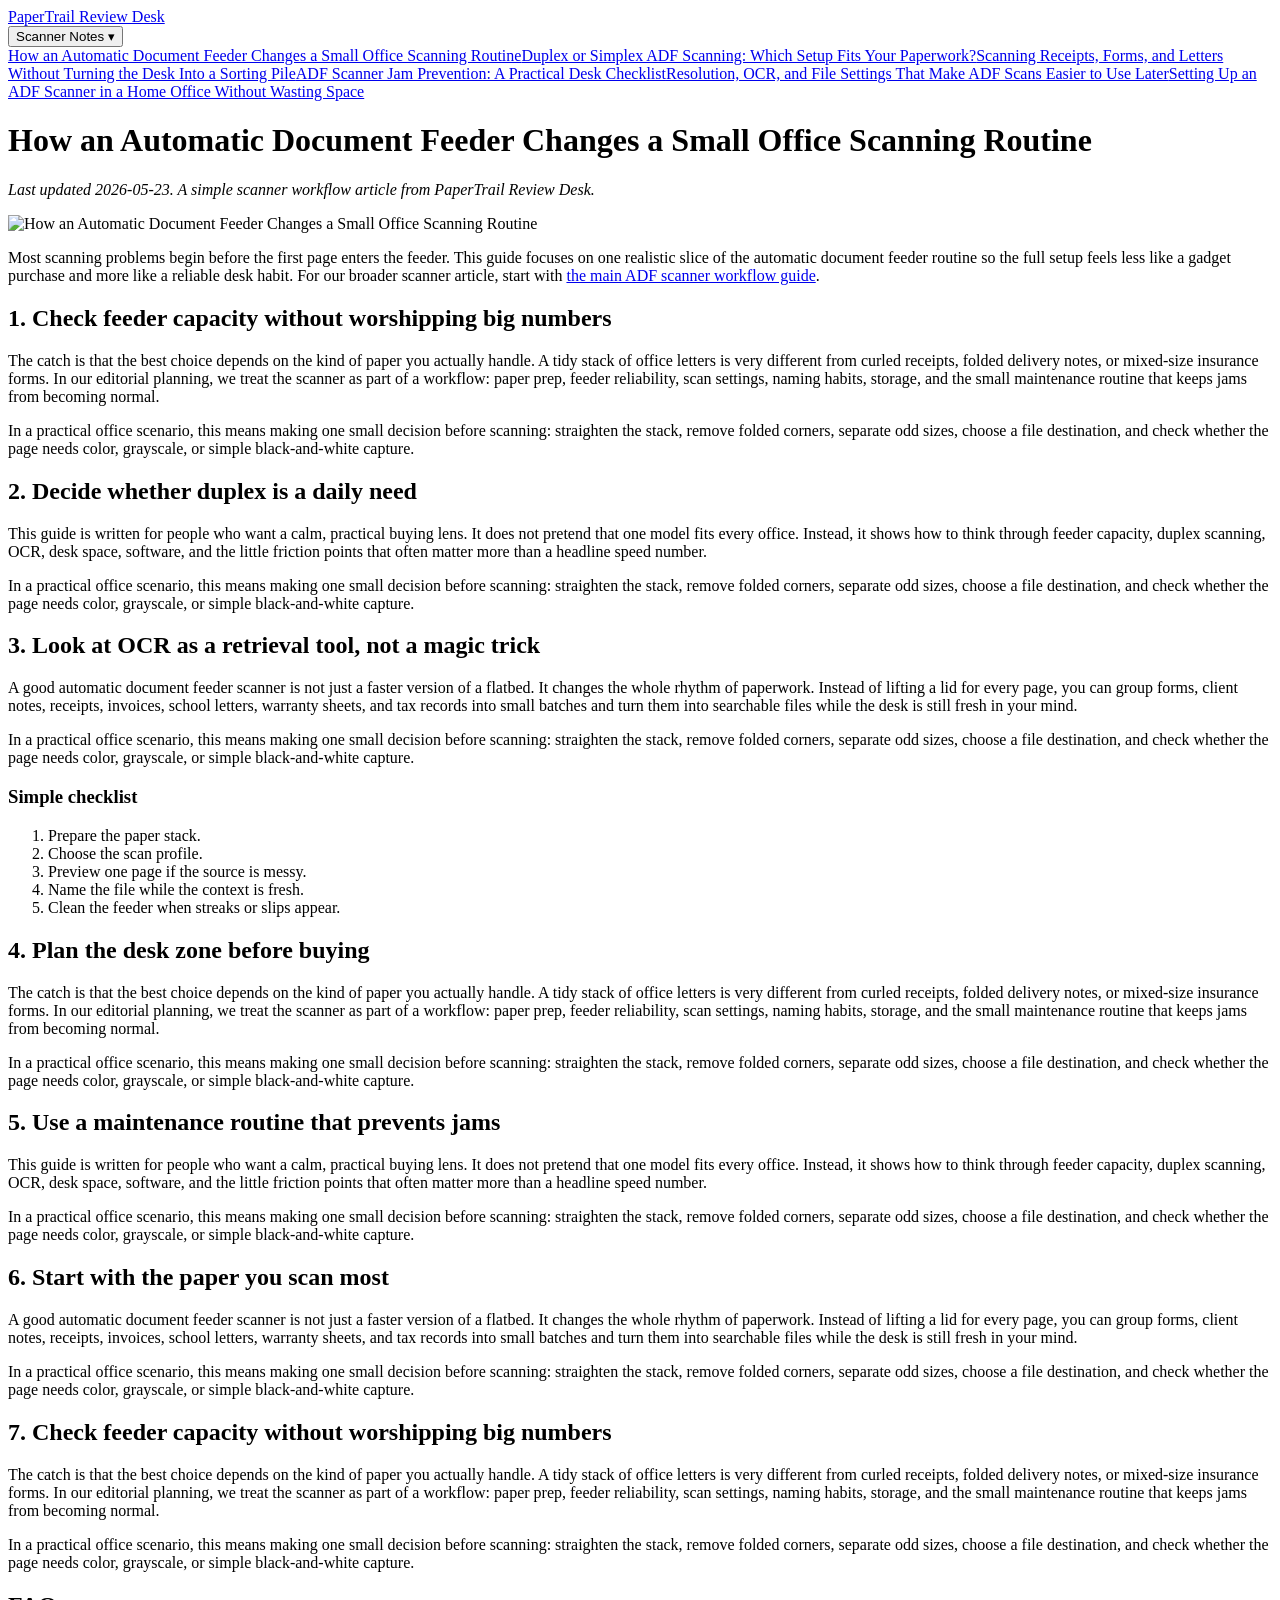
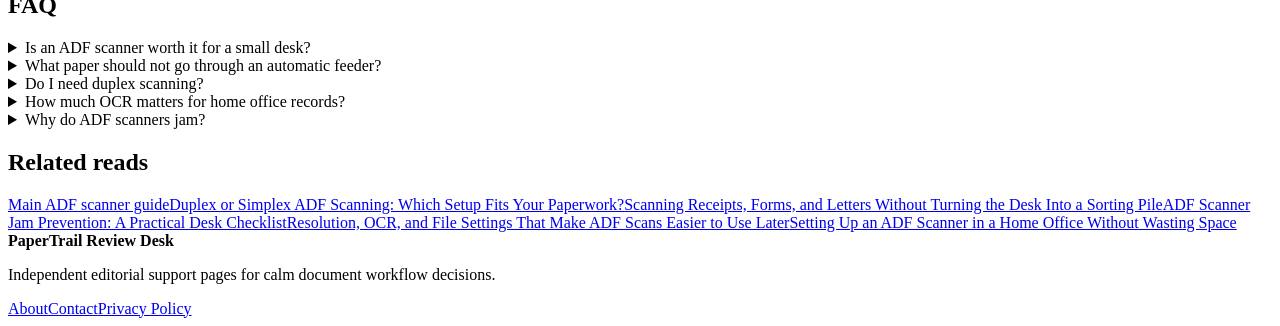
==== site/feed-path-basics/index.html @ 61bad49b "Add ADF scanner Render cluster" ====
<!doctype html><html lang="en"><head><meta charset="utf-8"><meta name="viewport" content="width=device-width,initial-scale=1"><title>How an Automatic Document Feeder Changes a Small Office Scanning Routine</title><meta name="description" content="Practical notes on how an automatic document feeder changes a small office scanning routine."><link rel="canonical" href="https://ls-adf-scanner.onrender.com/feed-path-basics/"><meta name="robots" content="index,follow,max-image-preview:large"><meta property="og:title" content="How an Automatic Document Feeder Changes a Small Office Scanning Routine"><meta property="og:description" content="Practical notes on how an automatic document feeder changes a small office scanning routine."><meta property="og:image" content="https://ls-adf-scanner.onrender.com/assets/feed-path-basics.webp"><meta property="og:url" content="https://ls-adf-scanner.onrender.com/feed-path-basics/"><meta name="twitter:card" content="summary_large_image"><link rel="stylesheet" href="/assets/style.css"><script type="application/ld+json">{"@context": "https://schema.org", "@graph": [{"@type": "Organization", "name": "PaperTrail Review Desk"}, {"@type": "WebPage", "url": "https://ls-adf-scanner.onrender.com/feed-path-basics/", "name": "How an Automatic Document Feeder Changes a Small Office Scanning Routine"}, {"@type": "ImageObject", "url": "https://ls-adf-scanner.onrender.com/assets/feed-path-basics.webp"}, {"@type": "Article", "headline": "How an Automatic Document Feeder Changes a Small Office Scanning Routine", "dateModified": "2026-05-23", "author": {"@type": "Organization", "name": "PaperTrail Review Desk"}}, {"@type": "FAQPage", "mainEntity": [{"@type": "Question", "name": "Is an ADF scanner worth it for a small desk?", "acceptedAnswer": {"@type": "Answer", "text": "Use the question as a practical checkpoint. Match the scanner to your paper volume, sheet condition, file habits, and available desk space rather than buying only by speed."}}, {"@type": "Question", "name": "What paper should not go through an automatic feeder?", "acceptedAnswer": {"@type": "Answer", "text": "Use the question as a practical checkpoint. Match the scanner to your paper volume, sheet condition, file habits, and available desk space rather than buying only by speed."}}, {"@type": "Question", "name": "Do I need duplex scanning?", "acceptedAnswer": {"@type": "Answer", "text": "Use the question as a practical checkpoint. Match the scanner to your paper volume, sheet condition, file habits, and available desk space rather than buying only by speed."}}, {"@type": "Question", "name": "How much OCR matters for home office records?", "acceptedAnswer": {"@type": "Answer", "text": "Use the question as a practical checkpoint. Match the scanner to your paper volume, sheet condition, file habits, and available desk space rather than buying only by speed."}}, {"@type": "Question", "name": "Why do ADF scanners jam?", "acceptedAnswer": {"@type": "Answer", "text": "Use the question as a practical checkpoint. Match the scanner to your paper volume, sheet condition, file habits, and available desk space rather than buying only by speed."}}, {"@type": "Question", "name": "Should I keep a flatbed too?", "acceptedAnswer": {"@type": "Answer", "text": "Use the question as a practical checkpoint. Match the scanner to your paper volume, sheet condition, file habits, and available desk space rather than buying only by speed."}}]}, {"@type": "BreadcrumbList", "itemListElement": [{"@type": "ListItem", "position": 1, "name": "Home", "item": "https://ls-adf-scanner.onrender.com/"}]}]}</script></head><body><header><a class="logo" href="/">PaperTrail Review Desk</a><div class="nav"><button>Scanner Notes ▾</button><div class="menu"><a href="/feed-path-basics/">How an Automatic Document Feeder Changes a Small Office Scanning Routine</a><a href="/duplex-vs-simplex/">Duplex or Simplex ADF Scanning: Which Setup Fits Your Paperwork?</a><a href="/receipt-document-mix/">Scanning Receipts, Forms, and Letters Without Turning the Desk Into a Sorting Pile</a><a href="/jam-prevention/">ADF Scanner Jam Prevention: A Practical Desk Checklist</a><a href="/scan-quality-settings/">Resolution, OCR, and File Settings That Make ADF Scans Easier to Use Later</a><a href="/home-office-setup/">Setting Up an ADF Scanner in a Home Office Without Wasting Space</a></div></div></header><main class="wrap article"><h1>How an Automatic Document Feeder Changes a Small Office Scanning Routine</h1><p><em>Last updated 2026-05-23. A simple scanner workflow article from PaperTrail Review Desk.</em></p><img class="article-hero" src="/assets/feed-path-basics.webp" alt="How an Automatic Document Feeder Changes a Small Office Scanning Routine"><p>Most scanning problems begin before the first page enters the feeder. This guide focuses on one realistic slice of the automatic document feeder routine so the full setup feels less like a gadget purchase and more like a reliable desk habit. For our broader scanner article, start with <a href="/">the main ADF scanner workflow guide</a>.</p><h2>1. Check feeder capacity without worshipping big numbers</h2><p>The catch is that the best choice depends on the kind of paper you actually handle. A tidy stack of office letters is very different from curled receipts, folded delivery notes, or mixed-size insurance forms. In our editorial planning, we treat the scanner as part of a workflow: paper prep, feeder reliability, scan settings, naming habits, storage, and the small maintenance routine that keeps jams from becoming normal.</p><p>In a practical office scenario, this means making one small decision before scanning: straighten the stack, remove folded corners, separate odd sizes, choose a file destination, and check whether the page needs color, grayscale, or simple black-and-white capture.</p><h2>2. Decide whether duplex is a daily need</h2><p>This guide is written for people who want a calm, practical buying lens. It does not pretend that one model fits every office. Instead, it shows how to think through feeder capacity, duplex scanning, OCR, desk space, software, and the little friction points that often matter more than a headline speed number.</p><p>In a practical office scenario, this means making one small decision before scanning: straighten the stack, remove folded corners, separate odd sizes, choose a file destination, and check whether the page needs color, grayscale, or simple black-and-white capture.</p><h2>3. Look at OCR as a retrieval tool, not a magic trick</h2><p>A good automatic document feeder scanner is not just a faster version of a flatbed. It changes the whole rhythm of paperwork. Instead of lifting a lid for every page, you can group forms, client notes, receipts, invoices, school letters, warranty sheets, and tax records into small batches and turn them into searchable files while the desk is still fresh in your mind.</p><p>In a practical office scenario, this means making one small decision before scanning: straighten the stack, remove folded corners, separate odd sizes, choose a file destination, and check whether the page needs color, grayscale, or simple black-and-white capture.</p><div class="card"><h3>Simple checklist</h3><ol><li>Prepare the paper stack.</li><li>Choose the scan profile.</li><li>Preview one page if the source is messy.</li><li>Name the file while the context is fresh.</li><li>Clean the feeder when streaks or slips appear.</li></ol></div><h2>4. Plan the desk zone before buying</h2><p>The catch is that the best choice depends on the kind of paper you actually handle. A tidy stack of office letters is very different from curled receipts, folded delivery notes, or mixed-size insurance forms. In our editorial planning, we treat the scanner as part of a workflow: paper prep, feeder reliability, scan settings, naming habits, storage, and the small maintenance routine that keeps jams from becoming normal.</p><p>In a practical office scenario, this means making one small decision before scanning: straighten the stack, remove folded corners, separate odd sizes, choose a file destination, and check whether the page needs color, grayscale, or simple black-and-white capture.</p><h2>5. Use a maintenance routine that prevents jams</h2><p>This guide is written for people who want a calm, practical buying lens. It does not pretend that one model fits every office. Instead, it shows how to think through feeder capacity, duplex scanning, OCR, desk space, software, and the little friction points that often matter more than a headline speed number.</p><p>In a practical office scenario, this means making one small decision before scanning: straighten the stack, remove folded corners, separate odd sizes, choose a file destination, and check whether the page needs color, grayscale, or simple black-and-white capture.</p><h2>6. Start with the paper you scan most</h2><p>A good automatic document feeder scanner is not just a faster version of a flatbed. It changes the whole rhythm of paperwork. Instead of lifting a lid for every page, you can group forms, client notes, receipts, invoices, school letters, warranty sheets, and tax records into small batches and turn them into searchable files while the desk is still fresh in your mind.</p><p>In a practical office scenario, this means making one small decision before scanning: straighten the stack, remove folded corners, separate odd sizes, choose a file destination, and check whether the page needs color, grayscale, or simple black-and-white capture.</p><h2>7. Check feeder capacity without worshipping big numbers</h2><p>The catch is that the best choice depends on the kind of paper you actually handle. A tidy stack of office letters is very different from curled receipts, folded delivery notes, or mixed-size insurance forms. In our editorial planning, we treat the scanner as part of a workflow: paper prep, feeder reliability, scan settings, naming habits, storage, and the small maintenance routine that keeps jams from becoming normal.</p><p>In a practical office scenario, this means making one small decision before scanning: straighten the stack, remove folded corners, separate odd sizes, choose a file destination, and check whether the page needs color, grayscale, or simple black-and-white capture.</p><section class="faq"><h2>FAQ</h2><details><summary>Is an ADF scanner worth it for a small desk?</summary><p>It depends on your paper mix and filing habits. Keep the setup simple, avoid unsupported media, and follow the scanner maker’s cleaning and loading guidance.</p></details><details><summary>What paper should not go through an automatic feeder?</summary><p>It depends on your paper mix and filing habits. Keep the setup simple, avoid unsupported media, and follow the scanner maker’s cleaning and loading guidance.</p></details><details><summary>Do I need duplex scanning?</summary><p>It depends on your paper mix and filing habits. Keep the setup simple, avoid unsupported media, and follow the scanner maker’s cleaning and loading guidance.</p></details><details><summary>How much OCR matters for home office records?</summary><p>It depends on your paper mix and filing habits. Keep the setup simple, avoid unsupported media, and follow the scanner maker’s cleaning and loading guidance.</p></details><details><summary>Why do ADF scanners jam?</summary><p>It depends on your paper mix and filing habits. Keep the setup simple, avoid unsupported media, and follow the scanner maker’s cleaning and loading guidance.</p></details></section><section class="related"><h2>Related reads</h2><a href="/">Main ADF scanner guide</a><a href="/duplex-vs-simplex/">Duplex or Simplex ADF Scanning: Which Setup Fits Your Paperwork?</a><a href="/receipt-document-mix/">Scanning Receipts, Forms, and Letters Without Turning the Desk Into a Sorting Pile</a><a href="/jam-prevention/">ADF Scanner Jam Prevention: A Practical Desk Checklist</a><a href="/scan-quality-settings/">Resolution, OCR, and File Settings That Make ADF Scans Easier to Use Later</a><a href="/home-office-setup/">Setting Up an ADF Scanner in a Home Office Without Wasting Space</a></section></main><div class="footer"><b>PaperTrail Review Desk</b><p>Independent editorial support pages for calm document workflow decisions.</p><a href="/about.html">About</a><a href="/contact.html">Contact</a><a href="/privacy-policy.html">Privacy Policy</a></div></body></html>
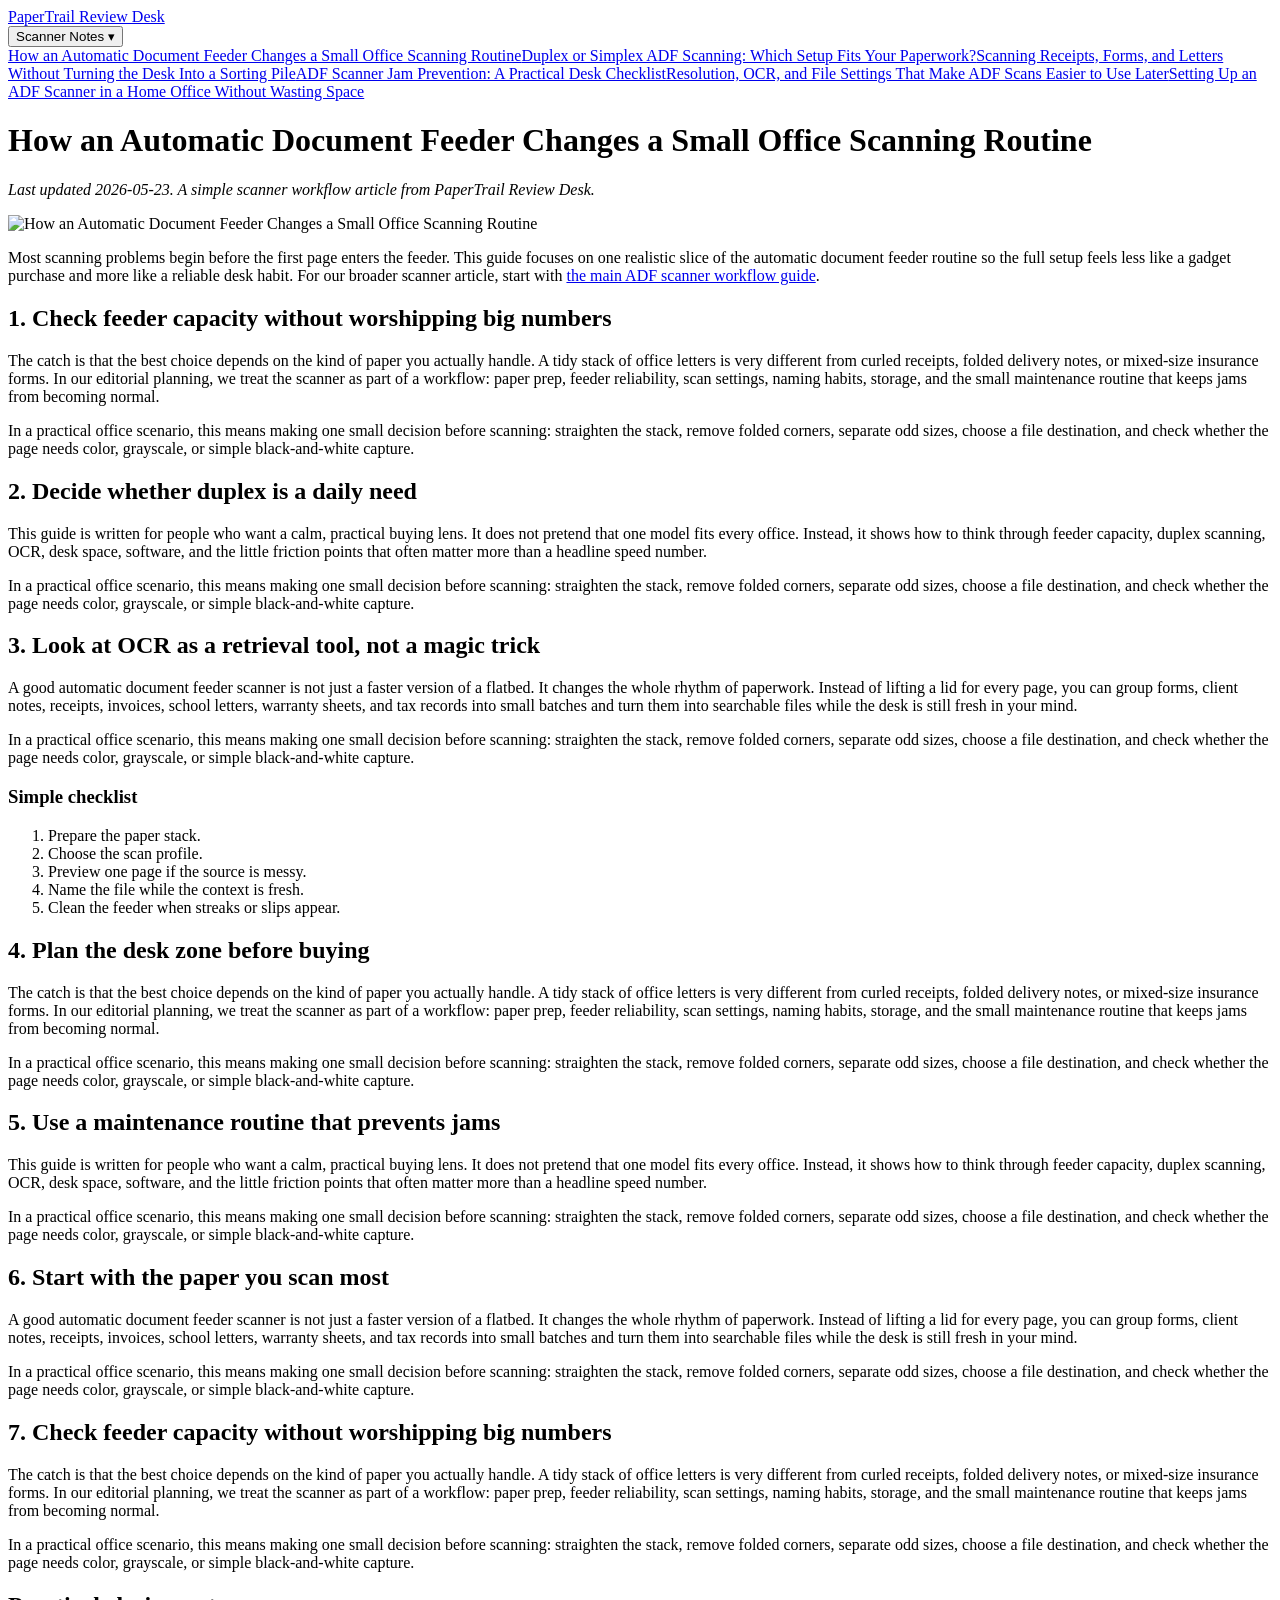
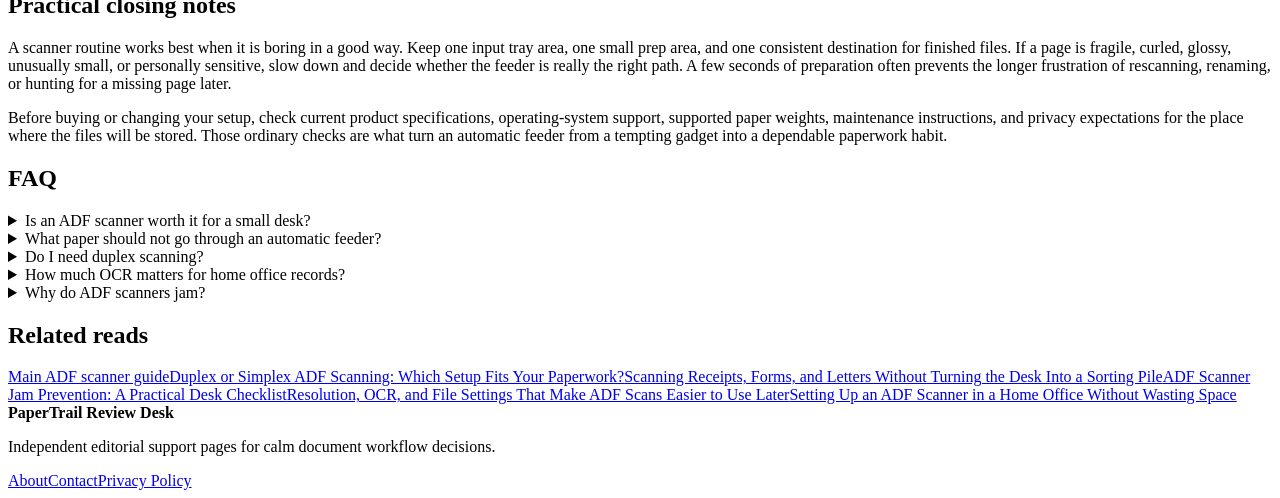
==== commit a866af6d: "Add more page depth" ====
--- a/site/feed-path-basics/index.html
+++ b/site/feed-path-basics/index.html
@@ -1 +1 @@
-<!doctype html><html lang="en"><head><meta charset="utf-8"><meta name="viewport" content="width=device-width,initial-scale=1"><title>How an Automatic Document Feeder Changes a Small Office Scanning Routine</title><meta name="description" content="Practical notes on how an automatic document feeder changes a small office scanning routine."><link rel="canonical" href="https://ls-adf-scanner.onrender.com/feed-path-basics/"><meta name="robots" content="index,follow,max-image-preview:large"><meta property="og:title" content="How an Automatic Document Feeder Changes a Small Office Scanning Routine"><meta property="og:description" content="Practical notes on how an automatic document feeder changes a small office scanning routine."><meta property="og:image" content="https://ls-adf-scanner.onrender.com/assets/feed-path-basics.webp"><meta property="og:url" content="https://ls-adf-scanner.onrender.com/feed-path-basics/"><meta name="twitter:card" content="summary_large_image"><link rel="stylesheet" href="/assets/style.css"><script type="application/ld+json">{"@context": "https://schema.org", "@graph": [{"@type": "Organization", "name": "PaperTrail Review Desk"}, {"@type": "WebPage", "url": "https://ls-adf-scanner.onrender.com/feed-path-basics/", "name": "How an Automatic Document Feeder Changes a Small Office Scanning Routine"}, {"@type": "ImageObject", "url": "https://ls-adf-scanner.onrender.com/assets/feed-path-basics.webp"}, {"@type": "Article", "headline": "How an Automatic Document Feeder Changes a Small Office Scanning Routine", "dateModified": "2026-05-23", "author": {"@type": "Organization", "name": "PaperTrail Review Desk"}}, {"@type": "FAQPage", "mainEntity": [{"@type": "Question", "name": "Is an ADF scanner worth it for a small desk?", "acceptedAnswer": {"@type": "Answer", "text": "Use the question as a practical checkpoint. Match the scanner to your paper volume, sheet condition, file habits, and available desk space rather than buying only by speed."}}, {"@type": "Question", "name": "What paper should not go through an automatic feeder?", "acceptedAnswer": {"@type": "Answer", "text": "Use the question as a practical checkpoint. Match the scanner to your paper volume, sheet condition, file habits, and available desk space rather than buying only by speed."}}, {"@type": "Question", "name": "Do I need duplex scanning?", "acceptedAnswer": {"@type": "Answer", "text": "Use the question as a practical checkpoint. Match the scanner to your paper volume, sheet condition, file habits, and available desk space rather than buying only by speed."}}, {"@type": "Question", "name": "How much OCR matters for home office records?", "acceptedAnswer": {"@type": "Answer", "text": "Use the question as a practical checkpoint. Match the scanner to your paper volume, sheet condition, file habits, and available desk space rather than buying only by speed."}}, {"@type": "Question", "name": "Why do ADF scanners jam?", "acceptedAnswer": {"@type": "Answer", "text": "Use the question as a practical checkpoint. Match the scanner to your paper volume, sheet condition, file habits, and available desk space rather than buying only by speed."}}, {"@type": "Question", "name": "Should I keep a flatbed too?", "acceptedAnswer": {"@type": "Answer", "text": "Use the question as a practical checkpoint. Match the scanner to your paper volume, sheet condition, file habits, and available desk space rather than buying only by speed."}}]}, {"@type": "BreadcrumbList", "itemListElement": [{"@type": "ListItem", "position": 1, "name": "Home", "item": "https://ls-adf-scanner.onrender.com/"}]}]}</script></head><body><header><a class="logo" href="/">PaperTrail Review Desk</a><div class="nav"><button>Scanner Notes ▾</button><div class="menu"><a href="/feed-path-basics/">How an Automatic Document Feeder Changes a Small Office Scanning Routine</a><a href="/duplex-vs-simplex/">Duplex or Simplex ADF Scanning: Which Setup Fits Your Paperwork?</a><a href="/receipt-document-mix/">Scanning Receipts, Forms, and Letters Without Turning the Desk Into a Sorting Pile</a><a href="/jam-prevention/">ADF Scanner Jam Prevention: A Practical Desk Checklist</a><a href="/scan-quality-settings/">Resolution, OCR, and File Settings That Make ADF Scans Easier to Use Later</a><a href="/home-office-setup/">Setting Up an ADF Scanner in a Home Office Without Wasting Space</a></div></div></header><main class="wrap article"><h1>How an Automatic Document Feeder Changes a Small Office Scanning Routine</h1><p><em>Last updated 2026-05-23. A simple scanner workflow article from PaperTrail Review Desk.</em></p><img class="article-hero" src="/assets/feed-path-basics.webp" alt="How an Automatic Document Feeder Changes a Small Office Scanning Routine"><p>Most scanning problems begin before the first page enters the feeder. This guide focuses on one realistic slice of the automatic document feeder routine so the full setup feels less like a gadget purchase and more like a reliable desk habit. For our broader scanner article, start with <a href="/">the main ADF scanner workflow guide</a>.</p><h2>1. Check feeder capacity without worshipping big numbers</h2><p>The catch is that the best choice depends on the kind of paper you actually handle. A tidy stack of office letters is very different from curled receipts, folded delivery notes, or mixed-size insurance forms. In our editorial planning, we treat the scanner as part of a workflow: paper prep, feeder reliability, scan settings, naming habits, storage, and the small maintenance routine that keeps jams from becoming normal.</p><p>In a practical office scenario, this means making one small decision before scanning: straighten the stack, remove folded corners, separate odd sizes, choose a file destination, and check whether the page needs color, grayscale, or simple black-and-white capture.</p><h2>2. Decide whether duplex is a daily need</h2><p>This guide is written for people who want a calm, practical buying lens. It does not pretend that one model fits every office. Instead, it shows how to think through feeder capacity, duplex scanning, OCR, desk space, software, and the little friction points that often matter more than a headline speed number.</p><p>In a practical office scenario, this means making one small decision before scanning: straighten the stack, remove folded corners, separate odd sizes, choose a file destination, and check whether the page needs color, grayscale, or simple black-and-white capture.</p><h2>3. Look at OCR as a retrieval tool, not a magic trick</h2><p>A good automatic document feeder scanner is not just a faster version of a flatbed. It changes the whole rhythm of paperwork. Instead of lifting a lid for every page, you can group forms, client notes, receipts, invoices, school letters, warranty sheets, and tax records into small batches and turn them into searchable files while the desk is still fresh in your mind.</p><p>In a practical office scenario, this means making one small decision before scanning: straighten the stack, remove folded corners, separate odd sizes, choose a file destination, and check whether the page needs color, grayscale, or simple black-and-white capture.</p><div class="card"><h3>Simple checklist</h3><ol><li>Prepare the paper stack.</li><li>Choose the scan profile.</li><li>Preview one page if the source is messy.</li><li>Name the file while the context is fresh.</li><li>Clean the feeder when streaks or slips appear.</li></ol></div><h2>4. Plan the desk zone before buying</h2><p>The catch is that the best choice depends on the kind of paper you actually handle. A tidy stack of office letters is very different from curled receipts, folded delivery notes, or mixed-size insurance forms. In our editorial planning, we treat the scanner as part of a workflow: paper prep, feeder reliability, scan settings, naming habits, storage, and the small maintenance routine that keeps jams from becoming normal.</p><p>In a practical office scenario, this means making one small decision before scanning: straighten the stack, remove folded corners, separate odd sizes, choose a file destination, and check whether the page needs color, grayscale, or simple black-and-white capture.</p><h2>5. Use a maintenance routine that prevents jams</h2><p>This guide is written for people who want a calm, practical buying lens. It does not pretend that one model fits every office. Instead, it shows how to think through feeder capacity, duplex scanning, OCR, desk space, software, and the little friction points that often matter more than a headline speed number.</p><p>In a practical office scenario, this means making one small decision before scanning: straighten the stack, remove folded corners, separate odd sizes, choose a file destination, and check whether the page needs color, grayscale, or simple black-and-white capture.</p><h2>6. Start with the paper you scan most</h2><p>A good automatic document feeder scanner is not just a faster version of a flatbed. It changes the whole rhythm of paperwork. Instead of lifting a lid for every page, you can group forms, client notes, receipts, invoices, school letters, warranty sheets, and tax records into small batches and turn them into searchable files while the desk is still fresh in your mind.</p><p>In a practical office scenario, this means making one small decision before scanning: straighten the stack, remove folded corners, separate odd sizes, choose a file destination, and check whether the page needs color, grayscale, or simple black-and-white capture.</p><h2>7. Check feeder capacity without worshipping big numbers</h2><p>The catch is that the best choice depends on the kind of paper you actually handle. A tidy stack of office letters is very different from curled receipts, folded delivery notes, or mixed-size insurance forms. In our editorial planning, we treat the scanner as part of a workflow: paper prep, feeder reliability, scan settings, naming habits, storage, and the small maintenance routine that keeps jams from becoming normal.</p><p>In a practical office scenario, this means making one small decision before scanning: straighten the stack, remove folded corners, separate odd sizes, choose a file destination, and check whether the page needs color, grayscale, or simple black-and-white capture.</p><section class="faq"><h2>FAQ</h2><details><summary>Is an ADF scanner worth it for a small desk?</summary><p>It depends on your paper mix and filing habits. Keep the setup simple, avoid unsupported media, and follow the scanner maker’s cleaning and loading guidance.</p></details><details><summary>What paper should not go through an automatic feeder?</summary><p>It depends on your paper mix and filing habits. Keep the setup simple, avoid unsupported media, and follow the scanner maker’s cleaning and loading guidance.</p></details><details><summary>Do I need duplex scanning?</summary><p>It depends on your paper mix and filing habits. Keep the setup simple, avoid unsupported media, and follow the scanner maker’s cleaning and loading guidance.</p></details><details><summary>How much OCR matters for home office records?</summary><p>It depends on your paper mix and filing habits. Keep the setup simple, avoid unsupported media, and follow the scanner maker’s cleaning and loading guidance.</p></details><details><summary>Why do ADF scanners jam?</summary><p>It depends on your paper mix and filing habits. Keep the setup simple, avoid unsupported media, and follow the scanner maker’s cleaning and loading guidance.</p></details></section><section class="related"><h2>Related reads</h2><a href="/">Main ADF scanner guide</a><a href="/duplex-vs-simplex/">Duplex or Simplex ADF Scanning: Which Setup Fits Your Paperwork?</a><a href="/receipt-document-mix/">Scanning Receipts, Forms, and Letters Without Turning the Desk Into a Sorting Pile</a><a href="/jam-prevention/">ADF Scanner Jam Prevention: A Practical Desk Checklist</a><a href="/scan-quality-settings/">Resolution, OCR, and File Settings That Make ADF Scans Easier to Use Later</a><a href="/home-office-setup/">Setting Up an ADF Scanner in a Home Office Without Wasting Space</a></section></main><div class="footer"><b>PaperTrail Review Desk</b><p>Independent editorial support pages for calm document workflow decisions.</p><a href="/about.html">About</a><a href="/contact.html">Contact</a><a href="/privacy-policy.html">Privacy Policy</a></div></body></html>+<!doctype html><html lang="en"><head><meta charset="utf-8"><meta name="viewport" content="width=device-width,initial-scale=1"><title>How an Automatic Document Feeder Changes a Small Office Scanning Routine</title><meta name="description" content="Practical notes on how an automatic document feeder changes a small office scanning routine."><link rel="canonical" href="https://ls-adf-scanner.onrender.com/feed-path-basics/"><meta name="robots" content="index,follow,max-image-preview:large"><meta property="og:title" content="How an Automatic Document Feeder Changes a Small Office Scanning Routine"><meta property="og:description" content="Practical notes on how an automatic document feeder changes a small office scanning routine."><meta property="og:image" content="https://ls-adf-scanner.onrender.com/assets/feed-path-basics.webp"><meta property="og:url" content="https://ls-adf-scanner.onrender.com/feed-path-basics/"><meta name="twitter:card" content="summary_large_image"><link rel="stylesheet" href="/assets/style.css"><script type="application/ld+json">{"@context": "https://schema.org", "@graph": [{"@type": "Organization", "name": "PaperTrail Review Desk"}, {"@type": "WebPage", "url": "https://ls-adf-scanner.onrender.com/feed-path-basics/", "name": "How an Automatic Document Feeder Changes a Small Office Scanning Routine"}, {"@type": "ImageObject", "url": "https://ls-adf-scanner.onrender.com/assets/feed-path-basics.webp"}, {"@type": "Article", "headline": "How an Automatic Document Feeder Changes a Small Office Scanning Routine", "dateModified": "2026-05-23", "author": {"@type": "Organization", "name": "PaperTrail Review Desk"}}, {"@type": "FAQPage", "mainEntity": [{"@type": "Question", "name": "Is an ADF scanner worth it for a small desk?", "acceptedAnswer": {"@type": "Answer", "text": "Use the question as a practical checkpoint. Match the scanner to your paper volume, sheet condition, file habits, and available desk space rather than buying only by speed."}}, {"@type": "Question", "name": "What paper should not go through an automatic feeder?", "acceptedAnswer": {"@type": "Answer", "text": "Use the question as a practical checkpoint. Match the scanner to your paper volume, sheet condition, file habits, and available desk space rather than buying only by speed."}}, {"@type": "Question", "name": "Do I need duplex scanning?", "acceptedAnswer": {"@type": "Answer", "text": "Use the question as a practical checkpoint. Match the scanner to your paper volume, sheet condition, file habits, and available desk space rather than buying only by speed."}}, {"@type": "Question", "name": "How much OCR matters for home office records?", "acceptedAnswer": {"@type": "Answer", "text": "Use the question as a practical checkpoint. Match the scanner to your paper volume, sheet condition, file habits, and available desk space rather than buying only by speed."}}, {"@type": "Question", "name": "Why do ADF scanners jam?", "acceptedAnswer": {"@type": "Answer", "text": "Use the question as a practical checkpoint. Match the scanner to your paper volume, sheet condition, file habits, and available desk space rather than buying only by speed."}}, {"@type": "Question", "name": "Should I keep a flatbed too?", "acceptedAnswer": {"@type": "Answer", "text": "Use the question as a practical checkpoint. Match the scanner to your paper volume, sheet condition, file habits, and available desk space rather than buying only by speed."}}]}, {"@type": "BreadcrumbList", "itemListElement": [{"@type": "ListItem", "position": 1, "name": "Home", "item": "https://ls-adf-scanner.onrender.com/"}]}]}</script></head><body><header><a class="logo" href="/">PaperTrail Review Desk</a><div class="nav"><button>Scanner Notes ▾</button><div class="menu"><a href="/feed-path-basics/">How an Automatic Document Feeder Changes a Small Office Scanning Routine</a><a href="/duplex-vs-simplex/">Duplex or Simplex ADF Scanning: Which Setup Fits Your Paperwork?</a><a href="/receipt-document-mix/">Scanning Receipts, Forms, and Letters Without Turning the Desk Into a Sorting Pile</a><a href="/jam-prevention/">ADF Scanner Jam Prevention: A Practical Desk Checklist</a><a href="/scan-quality-settings/">Resolution, OCR, and File Settings That Make ADF Scans Easier to Use Later</a><a href="/home-office-setup/">Setting Up an ADF Scanner in a Home Office Without Wasting Space</a></div></div></header><main class="wrap article"><h1>How an Automatic Document Feeder Changes a Small Office Scanning Routine</h1><p><em>Last updated 2026-05-23. A simple scanner workflow article from PaperTrail Review Desk.</em></p><img class="article-hero" src="/assets/feed-path-basics.webp" alt="How an Automatic Document Feeder Changes a Small Office Scanning Routine"><p>Most scanning problems begin before the first page enters the feeder. This guide focuses on one realistic slice of the automatic document feeder routine so the full setup feels less like a gadget purchase and more like a reliable desk habit. For our broader scanner article, start with <a href="/">the main ADF scanner workflow guide</a>.</p><h2>1. Check feeder capacity without worshipping big numbers</h2><p>The catch is that the best choice depends on the kind of paper you actually handle. A tidy stack of office letters is very different from curled receipts, folded delivery notes, or mixed-size insurance forms. In our editorial planning, we treat the scanner as part of a workflow: paper prep, feeder reliability, scan settings, naming habits, storage, and the small maintenance routine that keeps jams from becoming normal.</p><p>In a practical office scenario, this means making one small decision before scanning: straighten the stack, remove folded corners, separate odd sizes, choose a file destination, and check whether the page needs color, grayscale, or simple black-and-white capture.</p><h2>2. Decide whether duplex is a daily need</h2><p>This guide is written for people who want a calm, practical buying lens. It does not pretend that one model fits every office. Instead, it shows how to think through feeder capacity, duplex scanning, OCR, desk space, software, and the little friction points that often matter more than a headline speed number.</p><p>In a practical office scenario, this means making one small decision before scanning: straighten the stack, remove folded corners, separate odd sizes, choose a file destination, and check whether the page needs color, grayscale, or simple black-and-white capture.</p><h2>3. Look at OCR as a retrieval tool, not a magic trick</h2><p>A good automatic document feeder scanner is not just a faster version of a flatbed. It changes the whole rhythm of paperwork. Instead of lifting a lid for every page, you can group forms, client notes, receipts, invoices, school letters, warranty sheets, and tax records into small batches and turn them into searchable files while the desk is still fresh in your mind.</p><p>In a practical office scenario, this means making one small decision before scanning: straighten the stack, remove folded corners, separate odd sizes, choose a file destination, and check whether the page needs color, grayscale, or simple black-and-white capture.</p><div class="card"><h3>Simple checklist</h3><ol><li>Prepare the paper stack.</li><li>Choose the scan profile.</li><li>Preview one page if the source is messy.</li><li>Name the file while the context is fresh.</li><li>Clean the feeder when streaks or slips appear.</li></ol></div><h2>4. Plan the desk zone before buying</h2><p>The catch is that the best choice depends on the kind of paper you actually handle. A tidy stack of office letters is very different from curled receipts, folded delivery notes, or mixed-size insurance forms. In our editorial planning, we treat the scanner as part of a workflow: paper prep, feeder reliability, scan settings, naming habits, storage, and the small maintenance routine that keeps jams from becoming normal.</p><p>In a practical office scenario, this means making one small decision before scanning: straighten the stack, remove folded corners, separate odd sizes, choose a file destination, and check whether the page needs color, grayscale, or simple black-and-white capture.</p><h2>5. Use a maintenance routine that prevents jams</h2><p>This guide is written for people who want a calm, practical buying lens. It does not pretend that one model fits every office. Instead, it shows how to think through feeder capacity, duplex scanning, OCR, desk space, software, and the little friction points that often matter more than a headline speed number.</p><p>In a practical office scenario, this means making one small decision before scanning: straighten the stack, remove folded corners, separate odd sizes, choose a file destination, and check whether the page needs color, grayscale, or simple black-and-white capture.</p><h2>6. Start with the paper you scan most</h2><p>A good automatic document feeder scanner is not just a faster version of a flatbed. It changes the whole rhythm of paperwork. Instead of lifting a lid for every page, you can group forms, client notes, receipts, invoices, school letters, warranty sheets, and tax records into small batches and turn them into searchable files while the desk is still fresh in your mind.</p><p>In a practical office scenario, this means making one small decision before scanning: straighten the stack, remove folded corners, separate odd sizes, choose a file destination, and check whether the page needs color, grayscale, or simple black-and-white capture.</p><h2>7. Check feeder capacity without worshipping big numbers</h2><p>The catch is that the best choice depends on the kind of paper you actually handle. A tidy stack of office letters is very different from curled receipts, folded delivery notes, or mixed-size insurance forms. In our editorial planning, we treat the scanner as part of a workflow: paper prep, feeder reliability, scan settings, naming habits, storage, and the small maintenance routine that keeps jams from becoming normal.</p><p>In a practical office scenario, this means making one small decision before scanning: straighten the stack, remove folded corners, separate odd sizes, choose a file destination, and check whether the page needs color, grayscale, or simple black-and-white capture.</p><h2>Practical closing notes</h2><p>A scanner routine works best when it is boring in a good way. Keep one input tray area, one small prep area, and one consistent destination for finished files. If a page is fragile, curled, glossy, unusually small, or personally sensitive, slow down and decide whether the feeder is really the right path. A few seconds of preparation often prevents the longer frustration of rescanning, renaming, or hunting for a missing page later.</p><p>Before buying or changing your setup, check current product specifications, operating-system support, supported paper weights, maintenance instructions, and privacy expectations for the place where the files will be stored. Those ordinary checks are what turn an automatic feeder from a tempting gadget into a dependable paperwork habit.</p><section class="faq"><h2>FAQ</h2><details><summary>Is an ADF scanner worth it for a small desk?</summary><p>It depends on your paper mix and filing habits. Keep the setup simple, avoid unsupported media, and follow the scanner maker’s cleaning and loading guidance.</p></details><details><summary>What paper should not go through an automatic feeder?</summary><p>It depends on your paper mix and filing habits. Keep the setup simple, avoid unsupported media, and follow the scanner maker’s cleaning and loading guidance.</p></details><details><summary>Do I need duplex scanning?</summary><p>It depends on your paper mix and filing habits. Keep the setup simple, avoid unsupported media, and follow the scanner maker’s cleaning and loading guidance.</p></details><details><summary>How much OCR matters for home office records?</summary><p>It depends on your paper mix and filing habits. Keep the setup simple, avoid unsupported media, and follow the scanner maker’s cleaning and loading guidance.</p></details><details><summary>Why do ADF scanners jam?</summary><p>It depends on your paper mix and filing habits. Keep the setup simple, avoid unsupported media, and follow the scanner maker’s cleaning and loading guidance.</p></details></section><section class="related"><h2>Related reads</h2><a href="/">Main ADF scanner guide</a><a href="/duplex-vs-simplex/">Duplex or Simplex ADF Scanning: Which Setup Fits Your Paperwork?</a><a href="/receipt-document-mix/">Scanning Receipts, Forms, and Letters Without Turning the Desk Into a Sorting Pile</a><a href="/jam-prevention/">ADF Scanner Jam Prevention: A Practical Desk Checklist</a><a href="/scan-quality-settings/">Resolution, OCR, and File Settings That Make ADF Scans Easier to Use Later</a><a href="/home-office-setup/">Setting Up an ADF Scanner in a Home Office Without Wasting Space</a></section></main><div class="footer"><b>PaperTrail Review Desk</b><p>Independent editorial support pages for calm document workflow decisions.</p><a href="/about.html">About</a><a href="/contact.html">Contact</a><a href="/privacy-policy.html">Privacy Policy</a></div></body></html>
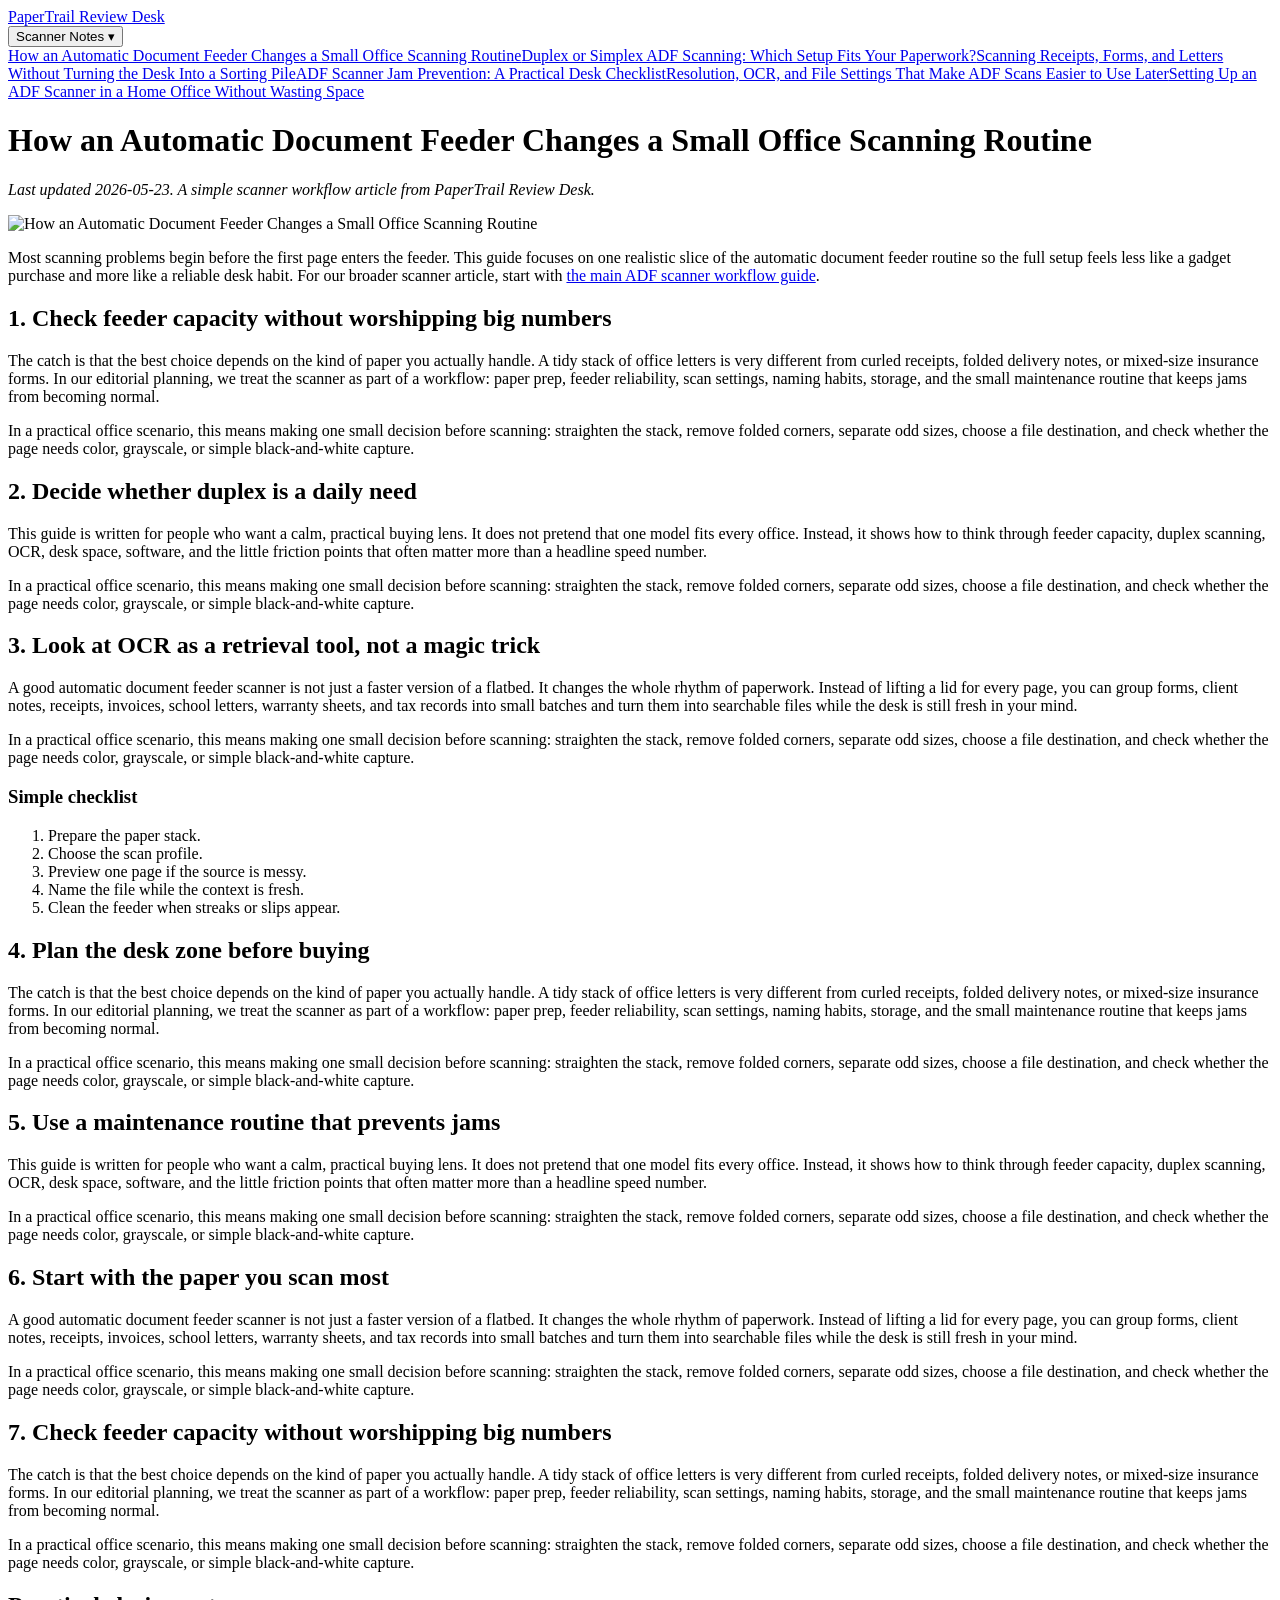
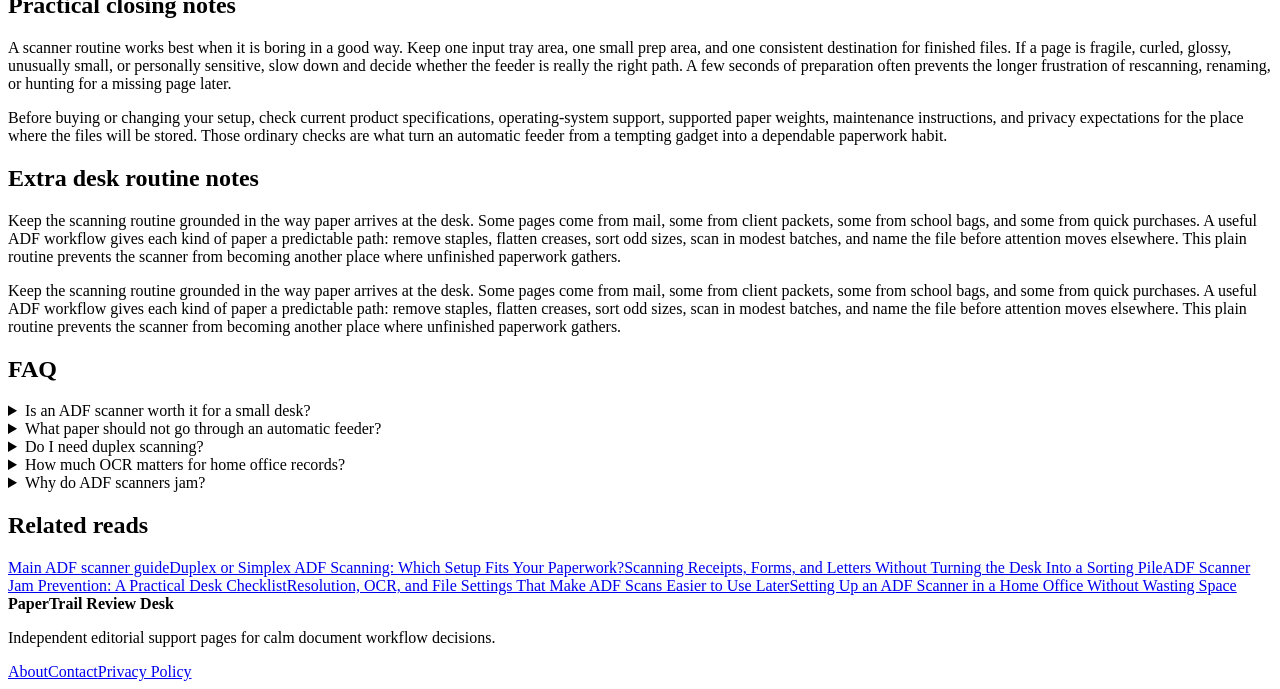
==== commit 4d9dedfc: "Bring child and trust pages above depth floor" ====
--- a/site/feed-path-basics/index.html
+++ b/site/feed-path-basics/index.html
@@ -1 +1 @@
-<!doctype html><html lang="en"><head><meta charset="utf-8"><meta name="viewport" content="width=device-width,initial-scale=1"><title>How an Automatic Document Feeder Changes a Small Office Scanning Routine</title><meta name="description" content="Practical notes on how an automatic document feeder changes a small office scanning routine."><link rel="canonical" href="https://ls-adf-scanner.onrender.com/feed-path-basics/"><meta name="robots" content="index,follow,max-image-preview:large"><meta property="og:title" content="How an Automatic Document Feeder Changes a Small Office Scanning Routine"><meta property="og:description" content="Practical notes on how an automatic document feeder changes a small office scanning routine."><meta property="og:image" content="https://ls-adf-scanner.onrender.com/assets/feed-path-basics.webp"><meta property="og:url" content="https://ls-adf-scanner.onrender.com/feed-path-basics/"><meta name="twitter:card" content="summary_large_image"><link rel="stylesheet" href="/assets/style.css"><script type="application/ld+json">{"@context": "https://schema.org", "@graph": [{"@type": "Organization", "name": "PaperTrail Review Desk"}, {"@type": "WebPage", "url": "https://ls-adf-scanner.onrender.com/feed-path-basics/", "name": "How an Automatic Document Feeder Changes a Small Office Scanning Routine"}, {"@type": "ImageObject", "url": "https://ls-adf-scanner.onrender.com/assets/feed-path-basics.webp"}, {"@type": "Article", "headline": "How an Automatic Document Feeder Changes a Small Office Scanning Routine", "dateModified": "2026-05-23", "author": {"@type": "Organization", "name": "PaperTrail Review Desk"}}, {"@type": "FAQPage", "mainEntity": [{"@type": "Question", "name": "Is an ADF scanner worth it for a small desk?", "acceptedAnswer": {"@type": "Answer", "text": "Use the question as a practical checkpoint. Match the scanner to your paper volume, sheet condition, file habits, and available desk space rather than buying only by speed."}}, {"@type": "Question", "name": "What paper should not go through an automatic feeder?", "acceptedAnswer": {"@type": "Answer", "text": "Use the question as a practical checkpoint. Match the scanner to your paper volume, sheet condition, file habits, and available desk space rather than buying only by speed."}}, {"@type": "Question", "name": "Do I need duplex scanning?", "acceptedAnswer": {"@type": "Answer", "text": "Use the question as a practical checkpoint. Match the scanner to your paper volume, sheet condition, file habits, and available desk space rather than buying only by speed."}}, {"@type": "Question", "name": "How much OCR matters for home office records?", "acceptedAnswer": {"@type": "Answer", "text": "Use the question as a practical checkpoint. Match the scanner to your paper volume, sheet condition, file habits, and available desk space rather than buying only by speed."}}, {"@type": "Question", "name": "Why do ADF scanners jam?", "acceptedAnswer": {"@type": "Answer", "text": "Use the question as a practical checkpoint. Match the scanner to your paper volume, sheet condition, file habits, and available desk space rather than buying only by speed."}}, {"@type": "Question", "name": "Should I keep a flatbed too?", "acceptedAnswer": {"@type": "Answer", "text": "Use the question as a practical checkpoint. Match the scanner to your paper volume, sheet condition, file habits, and available desk space rather than buying only by speed."}}]}, {"@type": "BreadcrumbList", "itemListElement": [{"@type": "ListItem", "position": 1, "name": "Home", "item": "https://ls-adf-scanner.onrender.com/"}]}]}</script></head><body><header><a class="logo" href="/">PaperTrail Review Desk</a><div class="nav"><button>Scanner Notes ▾</button><div class="menu"><a href="/feed-path-basics/">How an Automatic Document Feeder Changes a Small Office Scanning Routine</a><a href="/duplex-vs-simplex/">Duplex or Simplex ADF Scanning: Which Setup Fits Your Paperwork?</a><a href="/receipt-document-mix/">Scanning Receipts, Forms, and Letters Without Turning the Desk Into a Sorting Pile</a><a href="/jam-prevention/">ADF Scanner Jam Prevention: A Practical Desk Checklist</a><a href="/scan-quality-settings/">Resolution, OCR, and File Settings That Make ADF Scans Easier to Use Later</a><a href="/home-office-setup/">Setting Up an ADF Scanner in a Home Office Without Wasting Space</a></div></div></header><main class="wrap article"><h1>How an Automatic Document Feeder Changes a Small Office Scanning Routine</h1><p><em>Last updated 2026-05-23. A simple scanner workflow article from PaperTrail Review Desk.</em></p><img class="article-hero" src="/assets/feed-path-basics.webp" alt="How an Automatic Document Feeder Changes a Small Office Scanning Routine"><p>Most scanning problems begin before the first page enters the feeder. This guide focuses on one realistic slice of the automatic document feeder routine so the full setup feels less like a gadget purchase and more like a reliable desk habit. For our broader scanner article, start with <a href="/">the main ADF scanner workflow guide</a>.</p><h2>1. Check feeder capacity without worshipping big numbers</h2><p>The catch is that the best choice depends on the kind of paper you actually handle. A tidy stack of office letters is very different from curled receipts, folded delivery notes, or mixed-size insurance forms. In our editorial planning, we treat the scanner as part of a workflow: paper prep, feeder reliability, scan settings, naming habits, storage, and the small maintenance routine that keeps jams from becoming normal.</p><p>In a practical office scenario, this means making one small decision before scanning: straighten the stack, remove folded corners, separate odd sizes, choose a file destination, and check whether the page needs color, grayscale, or simple black-and-white capture.</p><h2>2. Decide whether duplex is a daily need</h2><p>This guide is written for people who want a calm, practical buying lens. It does not pretend that one model fits every office. Instead, it shows how to think through feeder capacity, duplex scanning, OCR, desk space, software, and the little friction points that often matter more than a headline speed number.</p><p>In a practical office scenario, this means making one small decision before scanning: straighten the stack, remove folded corners, separate odd sizes, choose a file destination, and check whether the page needs color, grayscale, or simple black-and-white capture.</p><h2>3. Look at OCR as a retrieval tool, not a magic trick</h2><p>A good automatic document feeder scanner is not just a faster version of a flatbed. It changes the whole rhythm of paperwork. Instead of lifting a lid for every page, you can group forms, client notes, receipts, invoices, school letters, warranty sheets, and tax records into small batches and turn them into searchable files while the desk is still fresh in your mind.</p><p>In a practical office scenario, this means making one small decision before scanning: straighten the stack, remove folded corners, separate odd sizes, choose a file destination, and check whether the page needs color, grayscale, or simple black-and-white capture.</p><div class="card"><h3>Simple checklist</h3><ol><li>Prepare the paper stack.</li><li>Choose the scan profile.</li><li>Preview one page if the source is messy.</li><li>Name the file while the context is fresh.</li><li>Clean the feeder when streaks or slips appear.</li></ol></div><h2>4. Plan the desk zone before buying</h2><p>The catch is that the best choice depends on the kind of paper you actually handle. A tidy stack of office letters is very different from curled receipts, folded delivery notes, or mixed-size insurance forms. In our editorial planning, we treat the scanner as part of a workflow: paper prep, feeder reliability, scan settings, naming habits, storage, and the small maintenance routine that keeps jams from becoming normal.</p><p>In a practical office scenario, this means making one small decision before scanning: straighten the stack, remove folded corners, separate odd sizes, choose a file destination, and check whether the page needs color, grayscale, or simple black-and-white capture.</p><h2>5. Use a maintenance routine that prevents jams</h2><p>This guide is written for people who want a calm, practical buying lens. It does not pretend that one model fits every office. Instead, it shows how to think through feeder capacity, duplex scanning, OCR, desk space, software, and the little friction points that often matter more than a headline speed number.</p><p>In a practical office scenario, this means making one small decision before scanning: straighten the stack, remove folded corners, separate odd sizes, choose a file destination, and check whether the page needs color, grayscale, or simple black-and-white capture.</p><h2>6. Start with the paper you scan most</h2><p>A good automatic document feeder scanner is not just a faster version of a flatbed. It changes the whole rhythm of paperwork. Instead of lifting a lid for every page, you can group forms, client notes, receipts, invoices, school letters, warranty sheets, and tax records into small batches and turn them into searchable files while the desk is still fresh in your mind.</p><p>In a practical office scenario, this means making one small decision before scanning: straighten the stack, remove folded corners, separate odd sizes, choose a file destination, and check whether the page needs color, grayscale, or simple black-and-white capture.</p><h2>7. Check feeder capacity without worshipping big numbers</h2><p>The catch is that the best choice depends on the kind of paper you actually handle. A tidy stack of office letters is very different from curled receipts, folded delivery notes, or mixed-size insurance forms. In our editorial planning, we treat the scanner as part of a workflow: paper prep, feeder reliability, scan settings, naming habits, storage, and the small maintenance routine that keeps jams from becoming normal.</p><p>In a practical office scenario, this means making one small decision before scanning: straighten the stack, remove folded corners, separate odd sizes, choose a file destination, and check whether the page needs color, grayscale, or simple black-and-white capture.</p><h2>Practical closing notes</h2><p>A scanner routine works best when it is boring in a good way. Keep one input tray area, one small prep area, and one consistent destination for finished files. If a page is fragile, curled, glossy, unusually small, or personally sensitive, slow down and decide whether the feeder is really the right path. A few seconds of preparation often prevents the longer frustration of rescanning, renaming, or hunting for a missing page later.</p><p>Before buying or changing your setup, check current product specifications, operating-system support, supported paper weights, maintenance instructions, and privacy expectations for the place where the files will be stored. Those ordinary checks are what turn an automatic feeder from a tempting gadget into a dependable paperwork habit.</p><section class="faq"><h2>FAQ</h2><details><summary>Is an ADF scanner worth it for a small desk?</summary><p>It depends on your paper mix and filing habits. Keep the setup simple, avoid unsupported media, and follow the scanner maker’s cleaning and loading guidance.</p></details><details><summary>What paper should not go through an automatic feeder?</summary><p>It depends on your paper mix and filing habits. Keep the setup simple, avoid unsupported media, and follow the scanner maker’s cleaning and loading guidance.</p></details><details><summary>Do I need duplex scanning?</summary><p>It depends on your paper mix and filing habits. Keep the setup simple, avoid unsupported media, and follow the scanner maker’s cleaning and loading guidance.</p></details><details><summary>How much OCR matters for home office records?</summary><p>It depends on your paper mix and filing habits. Keep the setup simple, avoid unsupported media, and follow the scanner maker’s cleaning and loading guidance.</p></details><details><summary>Why do ADF scanners jam?</summary><p>It depends on your paper mix and filing habits. Keep the setup simple, avoid unsupported media, and follow the scanner maker’s cleaning and loading guidance.</p></details></section><section class="related"><h2>Related reads</h2><a href="/">Main ADF scanner guide</a><a href="/duplex-vs-simplex/">Duplex or Simplex ADF Scanning: Which Setup Fits Your Paperwork?</a><a href="/receipt-document-mix/">Scanning Receipts, Forms, and Letters Without Turning the Desk Into a Sorting Pile</a><a href="/jam-prevention/">ADF Scanner Jam Prevention: A Practical Desk Checklist</a><a href="/scan-quality-settings/">Resolution, OCR, and File Settings That Make ADF Scans Easier to Use Later</a><a href="/home-office-setup/">Setting Up an ADF Scanner in a Home Office Without Wasting Space</a></section></main><div class="footer"><b>PaperTrail Review Desk</b><p>Independent editorial support pages for calm document workflow decisions.</p><a href="/about.html">About</a><a href="/contact.html">Contact</a><a href="/privacy-policy.html">Privacy Policy</a></div></body></html>+<!doctype html><html lang="en"><head><meta charset="utf-8"><meta name="viewport" content="width=device-width,initial-scale=1"><title>How an Automatic Document Feeder Changes a Small Office Scanning Routine</title><meta name="description" content="Practical notes on how an automatic document feeder changes a small office scanning routine."><link rel="canonical" href="https://ls-adf-scanner.onrender.com/feed-path-basics/"><meta name="robots" content="index,follow,max-image-preview:large"><meta property="og:title" content="How an Automatic Document Feeder Changes a Small Office Scanning Routine"><meta property="og:description" content="Practical notes on how an automatic document feeder changes a small office scanning routine."><meta property="og:image" content="https://ls-adf-scanner.onrender.com/assets/feed-path-basics.webp"><meta property="og:url" content="https://ls-adf-scanner.onrender.com/feed-path-basics/"><meta name="twitter:card" content="summary_large_image"><link rel="stylesheet" href="/assets/style.css"><script type="application/ld+json">{"@context": "https://schema.org", "@graph": [{"@type": "Organization", "name": "PaperTrail Review Desk"}, {"@type": "WebPage", "url": "https://ls-adf-scanner.onrender.com/feed-path-basics/", "name": "How an Automatic Document Feeder Changes a Small Office Scanning Routine"}, {"@type": "ImageObject", "url": "https://ls-adf-scanner.onrender.com/assets/feed-path-basics.webp"}, {"@type": "Article", "headline": "How an Automatic Document Feeder Changes a Small Office Scanning Routine", "dateModified": "2026-05-23", "author": {"@type": "Organization", "name": "PaperTrail Review Desk"}}, {"@type": "FAQPage", "mainEntity": [{"@type": "Question", "name": "Is an ADF scanner worth it for a small desk?", "acceptedAnswer": {"@type": "Answer", "text": "Use the question as a practical checkpoint. Match the scanner to your paper volume, sheet condition, file habits, and available desk space rather than buying only by speed."}}, {"@type": "Question", "name": "What paper should not go through an automatic feeder?", "acceptedAnswer": {"@type": "Answer", "text": "Use the question as a practical checkpoint. Match the scanner to your paper volume, sheet condition, file habits, and available desk space rather than buying only by speed."}}, {"@type": "Question", "name": "Do I need duplex scanning?", "acceptedAnswer": {"@type": "Answer", "text": "Use the question as a practical checkpoint. Match the scanner to your paper volume, sheet condition, file habits, and available desk space rather than buying only by speed."}}, {"@type": "Question", "name": "How much OCR matters for home office records?", "acceptedAnswer": {"@type": "Answer", "text": "Use the question as a practical checkpoint. Match the scanner to your paper volume, sheet condition, file habits, and available desk space rather than buying only by speed."}}, {"@type": "Question", "name": "Why do ADF scanners jam?", "acceptedAnswer": {"@type": "Answer", "text": "Use the question as a practical checkpoint. Match the scanner to your paper volume, sheet condition, file habits, and available desk space rather than buying only by speed."}}, {"@type": "Question", "name": "Should I keep a flatbed too?", "acceptedAnswer": {"@type": "Answer", "text": "Use the question as a practical checkpoint. Match the scanner to your paper volume, sheet condition, file habits, and available desk space rather than buying only by speed."}}]}, {"@type": "BreadcrumbList", "itemListElement": [{"@type": "ListItem", "position": 1, "name": "Home", "item": "https://ls-adf-scanner.onrender.com/"}]}]}</script></head><body><header><a class="logo" href="/">PaperTrail Review Desk</a><div class="nav"><button>Scanner Notes ▾</button><div class="menu"><a href="/feed-path-basics/">How an Automatic Document Feeder Changes a Small Office Scanning Routine</a><a href="/duplex-vs-simplex/">Duplex or Simplex ADF Scanning: Which Setup Fits Your Paperwork?</a><a href="/receipt-document-mix/">Scanning Receipts, Forms, and Letters Without Turning the Desk Into a Sorting Pile</a><a href="/jam-prevention/">ADF Scanner Jam Prevention: A Practical Desk Checklist</a><a href="/scan-quality-settings/">Resolution, OCR, and File Settings That Make ADF Scans Easier to Use Later</a><a href="/home-office-setup/">Setting Up an ADF Scanner in a Home Office Without Wasting Space</a></div></div></header><main class="wrap article"><h1>How an Automatic Document Feeder Changes a Small Office Scanning Routine</h1><p><em>Last updated 2026-05-23. A simple scanner workflow article from PaperTrail Review Desk.</em></p><img class="article-hero" src="/assets/feed-path-basics.webp" alt="How an Automatic Document Feeder Changes a Small Office Scanning Routine"><p>Most scanning problems begin before the first page enters the feeder. This guide focuses on one realistic slice of the automatic document feeder routine so the full setup feels less like a gadget purchase and more like a reliable desk habit. For our broader scanner article, start with <a href="/">the main ADF scanner workflow guide</a>.</p><h2>1. Check feeder capacity without worshipping big numbers</h2><p>The catch is that the best choice depends on the kind of paper you actually handle. A tidy stack of office letters is very different from curled receipts, folded delivery notes, or mixed-size insurance forms. In our editorial planning, we treat the scanner as part of a workflow: paper prep, feeder reliability, scan settings, naming habits, storage, and the small maintenance routine that keeps jams from becoming normal.</p><p>In a practical office scenario, this means making one small decision before scanning: straighten the stack, remove folded corners, separate odd sizes, choose a file destination, and check whether the page needs color, grayscale, or simple black-and-white capture.</p><h2>2. Decide whether duplex is a daily need</h2><p>This guide is written for people who want a calm, practical buying lens. It does not pretend that one model fits every office. Instead, it shows how to think through feeder capacity, duplex scanning, OCR, desk space, software, and the little friction points that often matter more than a headline speed number.</p><p>In a practical office scenario, this means making one small decision before scanning: straighten the stack, remove folded corners, separate odd sizes, choose a file destination, and check whether the page needs color, grayscale, or simple black-and-white capture.</p><h2>3. Look at OCR as a retrieval tool, not a magic trick</h2><p>A good automatic document feeder scanner is not just a faster version of a flatbed. It changes the whole rhythm of paperwork. Instead of lifting a lid for every page, you can group forms, client notes, receipts, invoices, school letters, warranty sheets, and tax records into small batches and turn them into searchable files while the desk is still fresh in your mind.</p><p>In a practical office scenario, this means making one small decision before scanning: straighten the stack, remove folded corners, separate odd sizes, choose a file destination, and check whether the page needs color, grayscale, or simple black-and-white capture.</p><div class="card"><h3>Simple checklist</h3><ol><li>Prepare the paper stack.</li><li>Choose the scan profile.</li><li>Preview one page if the source is messy.</li><li>Name the file while the context is fresh.</li><li>Clean the feeder when streaks or slips appear.</li></ol></div><h2>4. Plan the desk zone before buying</h2><p>The catch is that the best choice depends on the kind of paper you actually handle. A tidy stack of office letters is very different from curled receipts, folded delivery notes, or mixed-size insurance forms. In our editorial planning, we treat the scanner as part of a workflow: paper prep, feeder reliability, scan settings, naming habits, storage, and the small maintenance routine that keeps jams from becoming normal.</p><p>In a practical office scenario, this means making one small decision before scanning: straighten the stack, remove folded corners, separate odd sizes, choose a file destination, and check whether the page needs color, grayscale, or simple black-and-white capture.</p><h2>5. Use a maintenance routine that prevents jams</h2><p>This guide is written for people who want a calm, practical buying lens. It does not pretend that one model fits every office. Instead, it shows how to think through feeder capacity, duplex scanning, OCR, desk space, software, and the little friction points that often matter more than a headline speed number.</p><p>In a practical office scenario, this means making one small decision before scanning: straighten the stack, remove folded corners, separate odd sizes, choose a file destination, and check whether the page needs color, grayscale, or simple black-and-white capture.</p><h2>6. Start with the paper you scan most</h2><p>A good automatic document feeder scanner is not just a faster version of a flatbed. It changes the whole rhythm of paperwork. Instead of lifting a lid for every page, you can group forms, client notes, receipts, invoices, school letters, warranty sheets, and tax records into small batches and turn them into searchable files while the desk is still fresh in your mind.</p><p>In a practical office scenario, this means making one small decision before scanning: straighten the stack, remove folded corners, separate odd sizes, choose a file destination, and check whether the page needs color, grayscale, or simple black-and-white capture.</p><h2>7. Check feeder capacity without worshipping big numbers</h2><p>The catch is that the best choice depends on the kind of paper you actually handle. A tidy stack of office letters is very different from curled receipts, folded delivery notes, or mixed-size insurance forms. In our editorial planning, we treat the scanner as part of a workflow: paper prep, feeder reliability, scan settings, naming habits, storage, and the small maintenance routine that keeps jams from becoming normal.</p><p>In a practical office scenario, this means making one small decision before scanning: straighten the stack, remove folded corners, separate odd sizes, choose a file destination, and check whether the page needs color, grayscale, or simple black-and-white capture.</p><h2>Practical closing notes</h2><p>A scanner routine works best when it is boring in a good way. Keep one input tray area, one small prep area, and one consistent destination for finished files. If a page is fragile, curled, glossy, unusually small, or personally sensitive, slow down and decide whether the feeder is really the right path. A few seconds of preparation often prevents the longer frustration of rescanning, renaming, or hunting for a missing page later.</p><p>Before buying or changing your setup, check current product specifications, operating-system support, supported paper weights, maintenance instructions, and privacy expectations for the place where the files will be stored. Those ordinary checks are what turn an automatic feeder from a tempting gadget into a dependable paperwork habit.</p><h2>Extra desk routine notes</h2><p>Keep the scanning routine grounded in the way paper arrives at the desk. Some pages come from mail, some from client packets, some from school bags, and some from quick purchases. A useful ADF workflow gives each kind of paper a predictable path: remove staples, flatten creases, sort odd sizes, scan in modest batches, and name the file before attention moves elsewhere. This plain routine prevents the scanner from becoming another place where unfinished paperwork gathers.</p><p>Keep the scanning routine grounded in the way paper arrives at the desk. Some pages come from mail, some from client packets, some from school bags, and some from quick purchases. A useful ADF workflow gives each kind of paper a predictable path: remove staples, flatten creases, sort odd sizes, scan in modest batches, and name the file before attention moves elsewhere. This plain routine prevents the scanner from becoming another place where unfinished paperwork gathers.</p><section class="faq"><h2>FAQ</h2><details><summary>Is an ADF scanner worth it for a small desk?</summary><p>It depends on your paper mix and filing habits. Keep the setup simple, avoid unsupported media, and follow the scanner maker’s cleaning and loading guidance.</p></details><details><summary>What paper should not go through an automatic feeder?</summary><p>It depends on your paper mix and filing habits. Keep the setup simple, avoid unsupported media, and follow the scanner maker’s cleaning and loading guidance.</p></details><details><summary>Do I need duplex scanning?</summary><p>It depends on your paper mix and filing habits. Keep the setup simple, avoid unsupported media, and follow the scanner maker’s cleaning and loading guidance.</p></details><details><summary>How much OCR matters for home office records?</summary><p>It depends on your paper mix and filing habits. Keep the setup simple, avoid unsupported media, and follow the scanner maker’s cleaning and loading guidance.</p></details><details><summary>Why do ADF scanners jam?</summary><p>It depends on your paper mix and filing habits. Keep the setup simple, avoid unsupported media, and follow the scanner maker’s cleaning and loading guidance.</p></details></section><section class="related"><h2>Related reads</h2><a href="/">Main ADF scanner guide</a><a href="/duplex-vs-simplex/">Duplex or Simplex ADF Scanning: Which Setup Fits Your Paperwork?</a><a href="/receipt-document-mix/">Scanning Receipts, Forms, and Letters Without Turning the Desk Into a Sorting Pile</a><a href="/jam-prevention/">ADF Scanner Jam Prevention: A Practical Desk Checklist</a><a href="/scan-quality-settings/">Resolution, OCR, and File Settings That Make ADF Scans Easier to Use Later</a><a href="/home-office-setup/">Setting Up an ADF Scanner in a Home Office Without Wasting Space</a></section></main><div class="footer"><b>PaperTrail Review Desk</b><p>Independent editorial support pages for calm document workflow decisions.</p><a href="/about.html">About</a><a href="/contact.html">Contact</a><a href="/privacy-policy.html">Privacy Policy</a></div></body></html>
